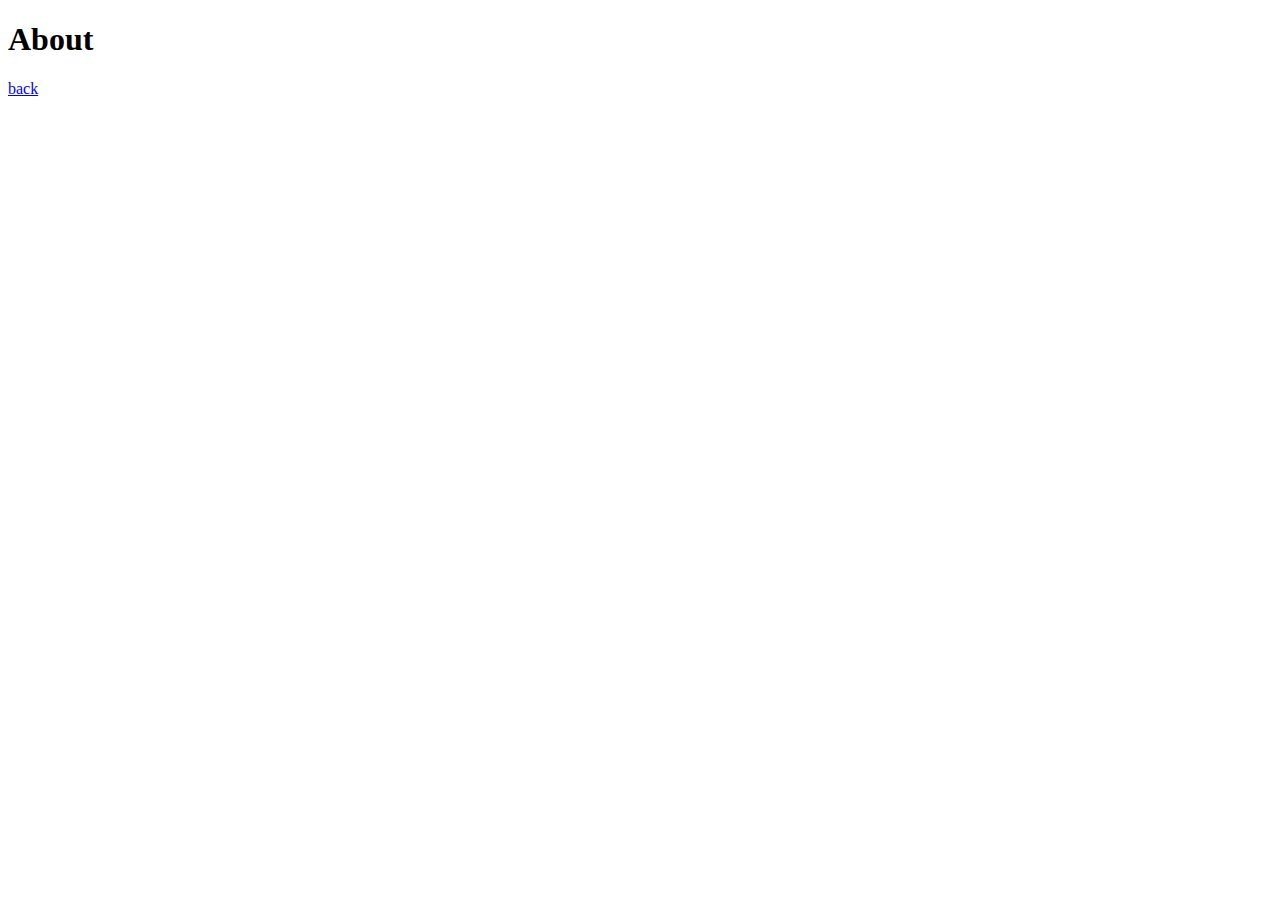
==== about.html @ 7e97109a "added pages" ====
<!DOCTYPE html>
<html lang="en">
<head>
  <meta charset="UTF-8">
  <meta http-equiv="X-UA-Compatible" content="IE=edge">
  <meta name="viewport" content="width=device-width, initial-scale=1.0">
  <title>About</title>
</head>
<body>
  <h1>About</h1>
  <a href="index.html">back</a>
</body>
</html>
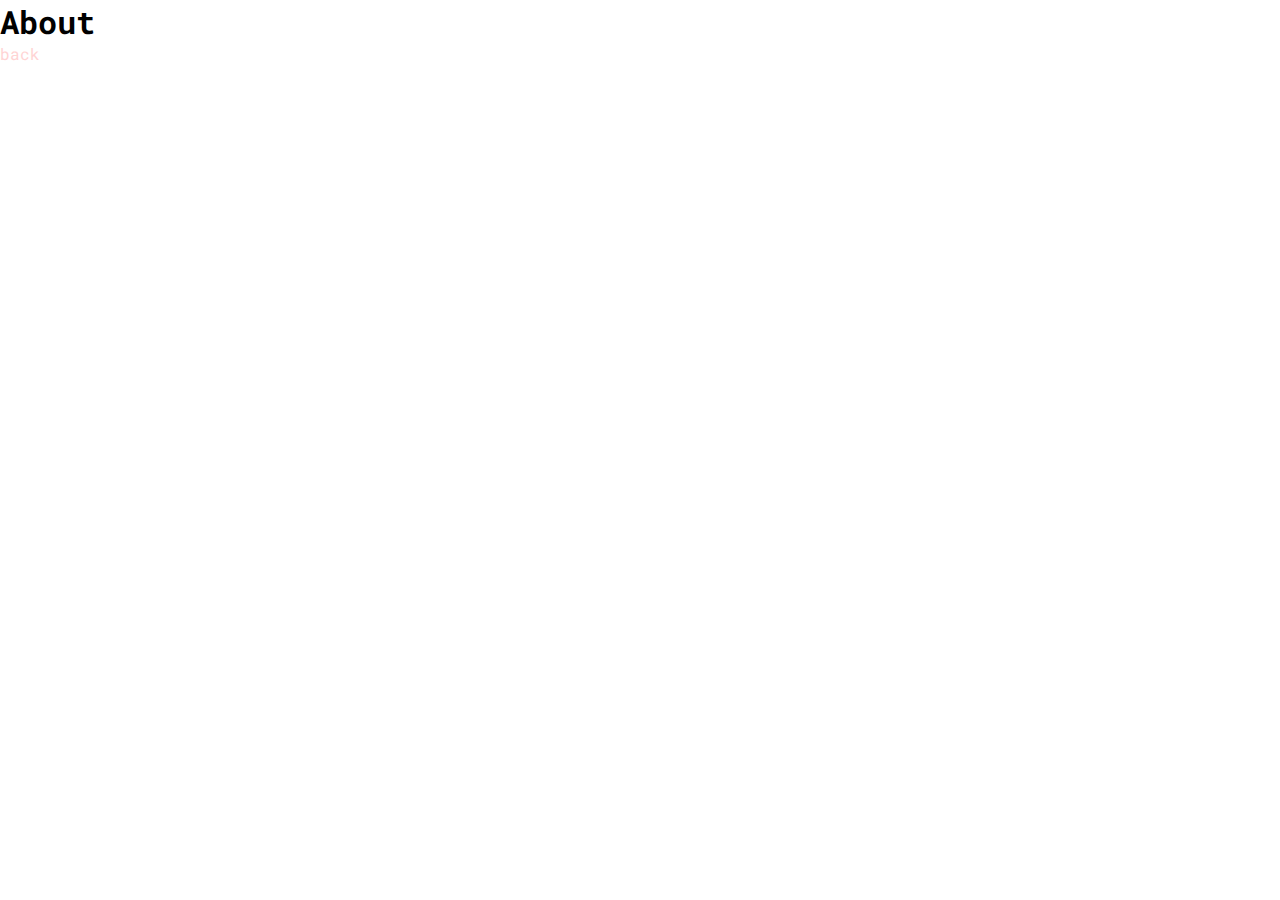
==== commit 7295c482: "mod" ====
--- a/about.html
+++ b/about.html
@@ -4,6 +4,11 @@
   <meta charset="UTF-8">
   <meta http-equiv="X-UA-Compatible" content="IE=edge">
   <meta name="viewport" content="width=device-width, initial-scale=1.0">
+  <link rel="preconnect" href="https://fonts.googleapis.com">
+  <link rel="preconnect" href="https://fonts.gstatic.com" crossorigin>
+  <link href="https://fonts.googleapis.com/css2?family=Inter:wght@400;500;700&family=Roboto+Mono:wght@400;500&display=swap" rel="stylesheet">
+  <link rel="stylesheet" href="style.css">
+  <script src="index.js" defer></script>
   <title>About</title>
 </head>
 <body>
--- a/style.css
+++ b/style.css
@@ -0,0 +1,53 @@
+* {
+  margin: 0;
+  padding: 0;
+  box-sizing: border-box;
+}
+
+
+
+a {
+  color: rgb(255, 212, 212);
+  text-decoration: none;
+}
+
+body {
+  font-family: 'Inter', sans-serif;
+  font-family: 'Roboto Mono', monospace;
+}
+
+.nav-text {
+  display: inline-block;
+  font-size: 26px;
+}
+
+.navbar {
+  max-width: 100vw;
+  height: 55px;
+  background-color: rgb(136, 119, 212);
+  color: white;
+}
+
+.header {
+  max-width: 100vw;
+  height: 120px;
+  background-color: rgb(212, 119, 119);
+  color: white;
+  text-align: center;
+}
+
+.section {
+  max-width: 100vw;
+  height: 570px;
+  background-color: rgb(72, 173, 140);
+  color: white;
+  text-align: center;
+}
+
+.footer {
+  max-width: 100vw;
+  height: 85px;
+  background-color: rgb(225, 159, 72);
+  color: white;
+  text-align: center;
+}
